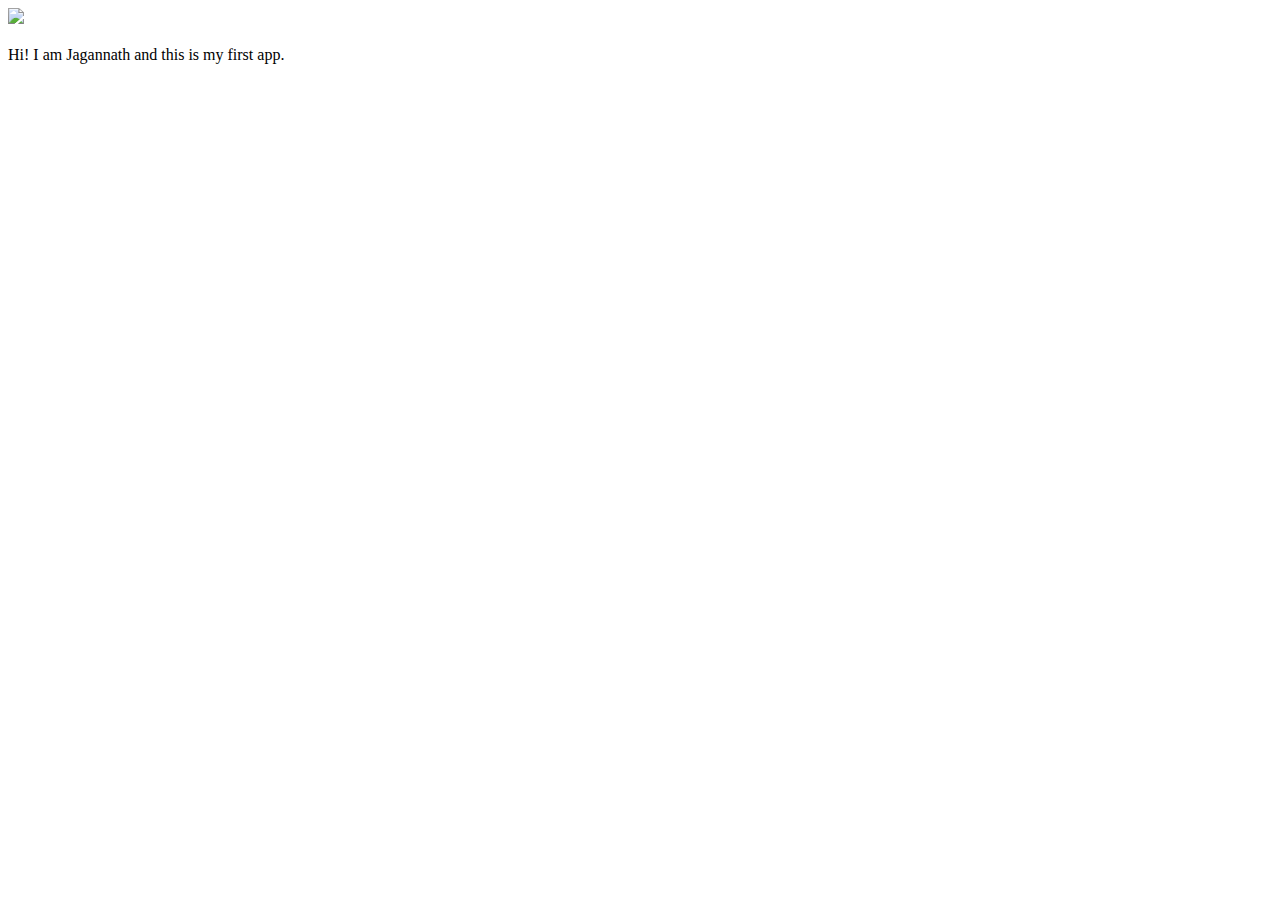
==== ui/index.html @ 5c3944e4 "[imad-console] Updates ui/index.html" ====
<!doctype html>
<html>
    <head>
        <link href="/ui/style.css" rel="stylesheet" />
    </head>
    <body>
        <div class="center">
            <img src="/ui/madi.png" class="img-medium"/>
        </div>
        <br>
        <div class="center text-big bold">
            Hi! I am Jagannath and this is my first app.
        </div>
        <script type="text/javascript" src="/ui/main.js">
        </script>
    </body>
</html>
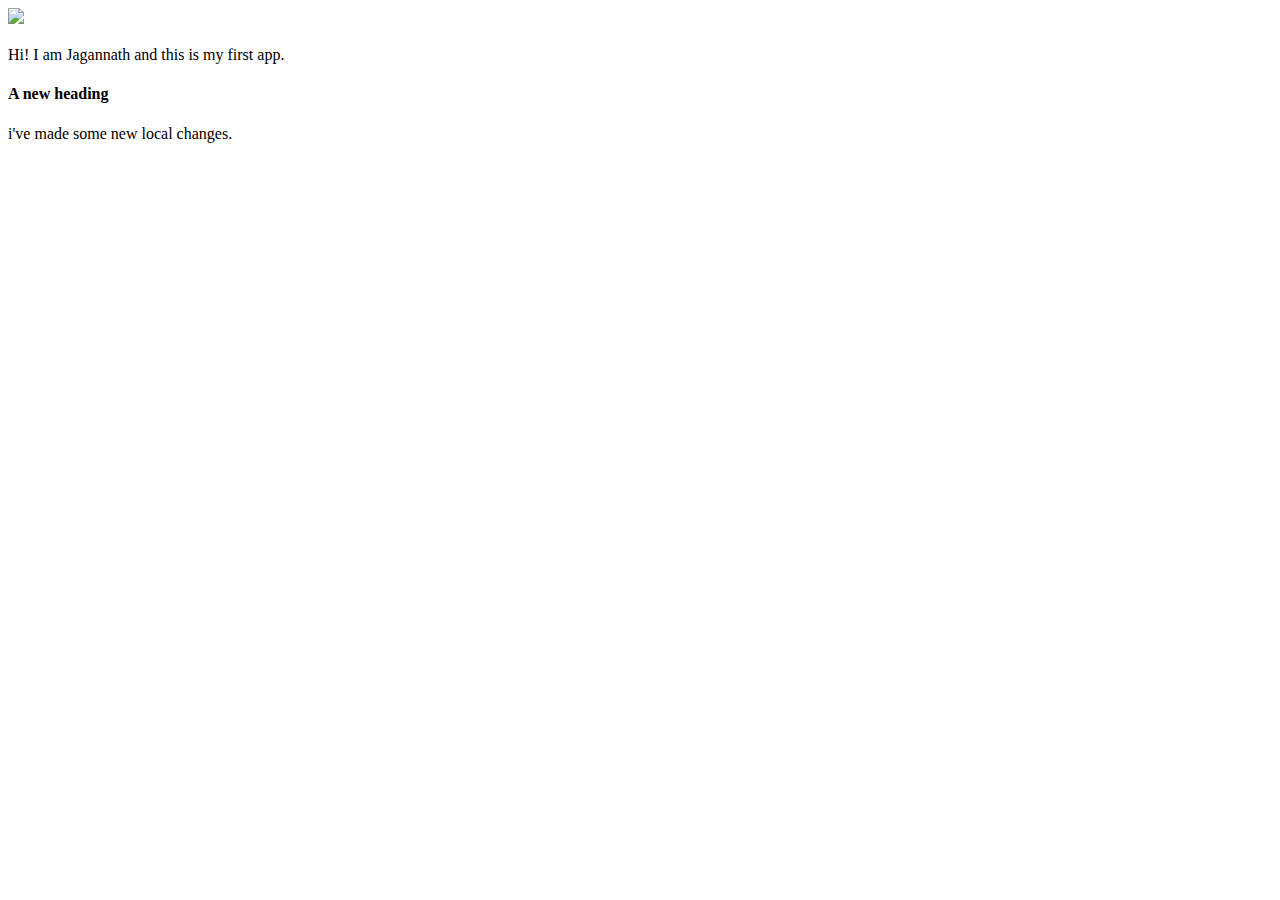
==== commit 3f7bfbaa: "Add files via upload" ====
--- a/ui/index.html
+++ b/ui/index.html
@@ -10,6 +10,8 @@
         <br>
         <div class="center text-big bold">
             Hi! I am Jagannath and this is my first app.
+            <h4> A new heading </h4>
+            i've made some new local changes.
         </div>
         <script type="text/javascript" src="/ui/main.js">
         </script>
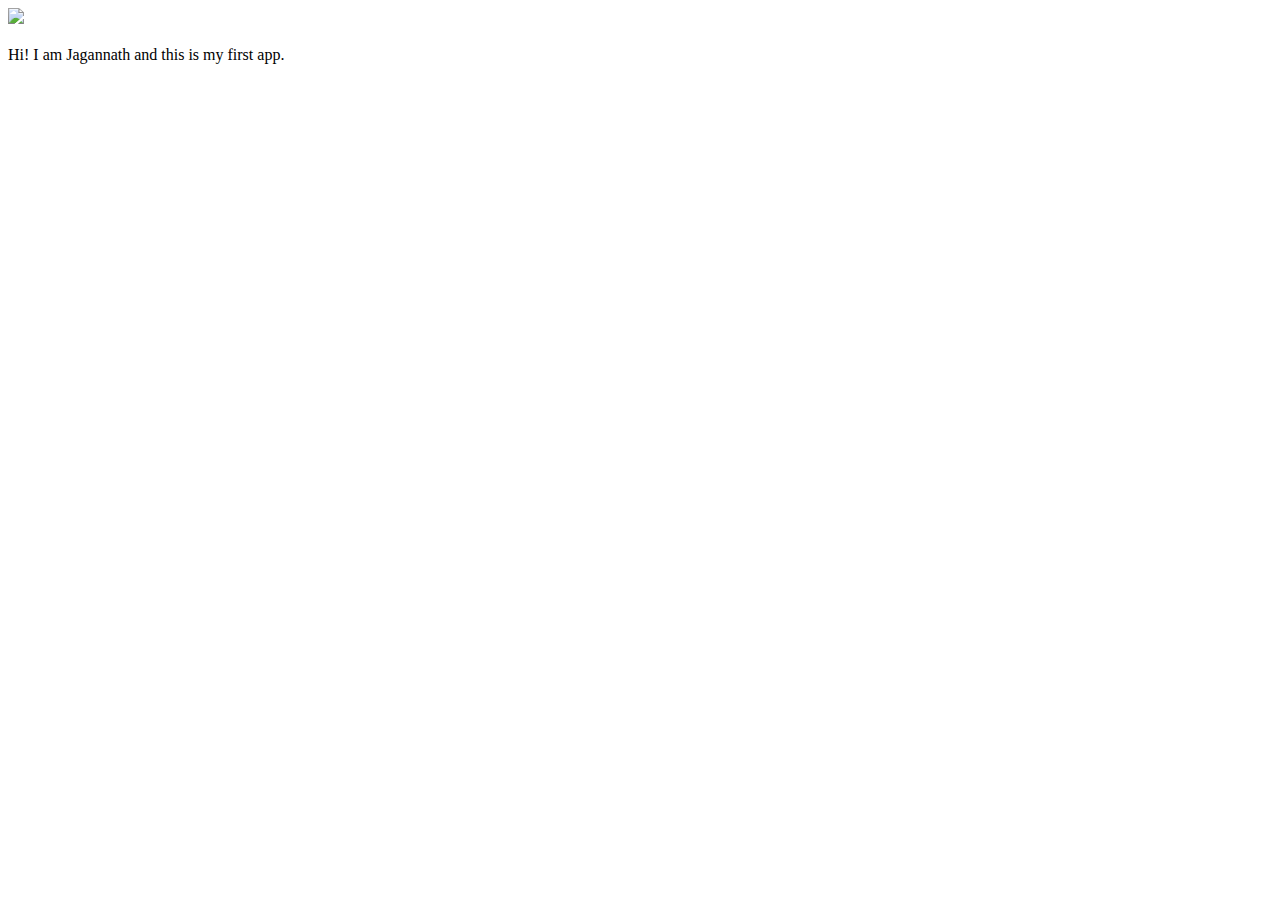
==== commit 80a717b4: "Update index.html" ====
--- a/ui/index.html
+++ b/ui/index.html
@@ -10,8 +10,6 @@
         <br>
         <div class="center text-big bold">
             Hi! I am Jagannath and this is my first app.
-            <h4> A new heading </h4>
-            i've made some new local changes.
         </div>
         <script type="text/javascript" src="/ui/main.js">
         </script>
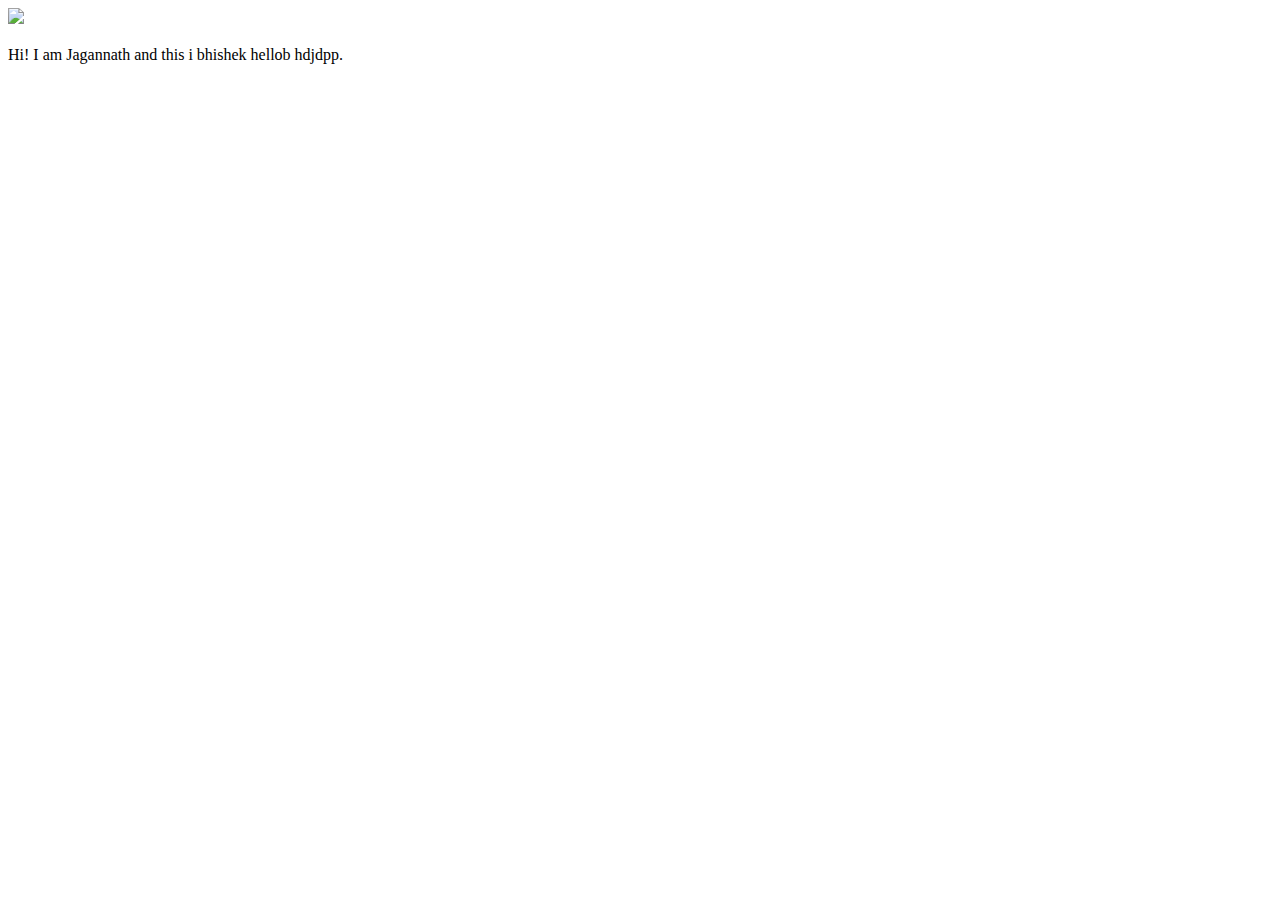
==== commit a08401a2: "[imad-console] Updates ui/index.html" ====
--- a/ui/index.html
+++ b/ui/index.html
@@ -9,7 +9,7 @@
         </div>
         <br>
         <div class="center text-big bold">
-            Hi! I am Jagannath and this is my first app.
+            Hi! I am Jagannath and this i bhishek hellob hdjdpp.
         </div>
         <script type="text/javascript" src="/ui/main.js">
         </script>
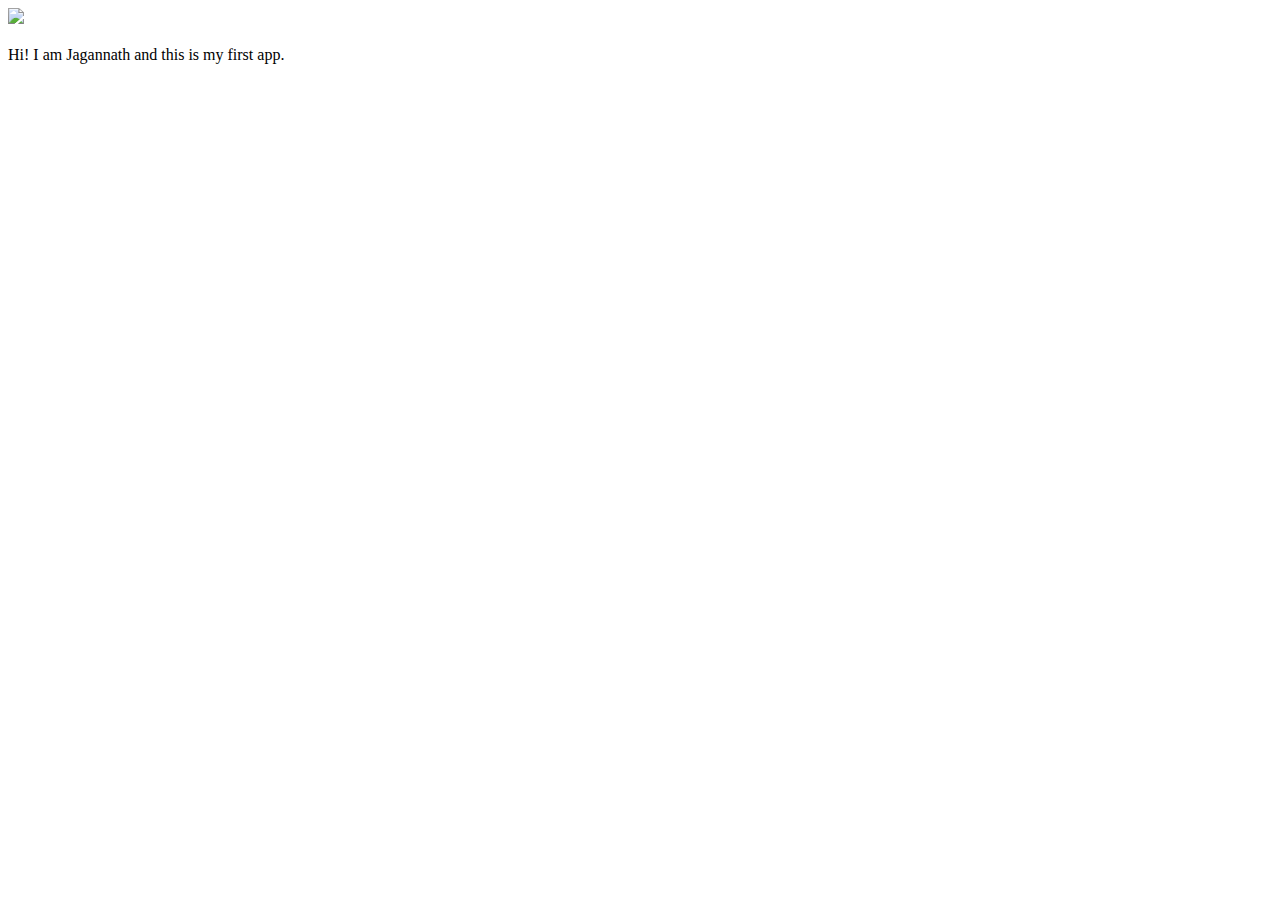
==== commit 577b877a: "[imad-console] Updates ui/index.html" ====
--- a/ui/index.html
+++ b/ui/index.html
@@ -9,7 +9,7 @@
         </div>
         <br>
         <div class="center text-big bold">
-            Hi! I am Jagannath and this i bhishek hellob hdjdpp.
+            Hi! I am Jagannath and this is my first app.
         </div>
         <script type="text/javascript" src="/ui/main.js">
         </script>
